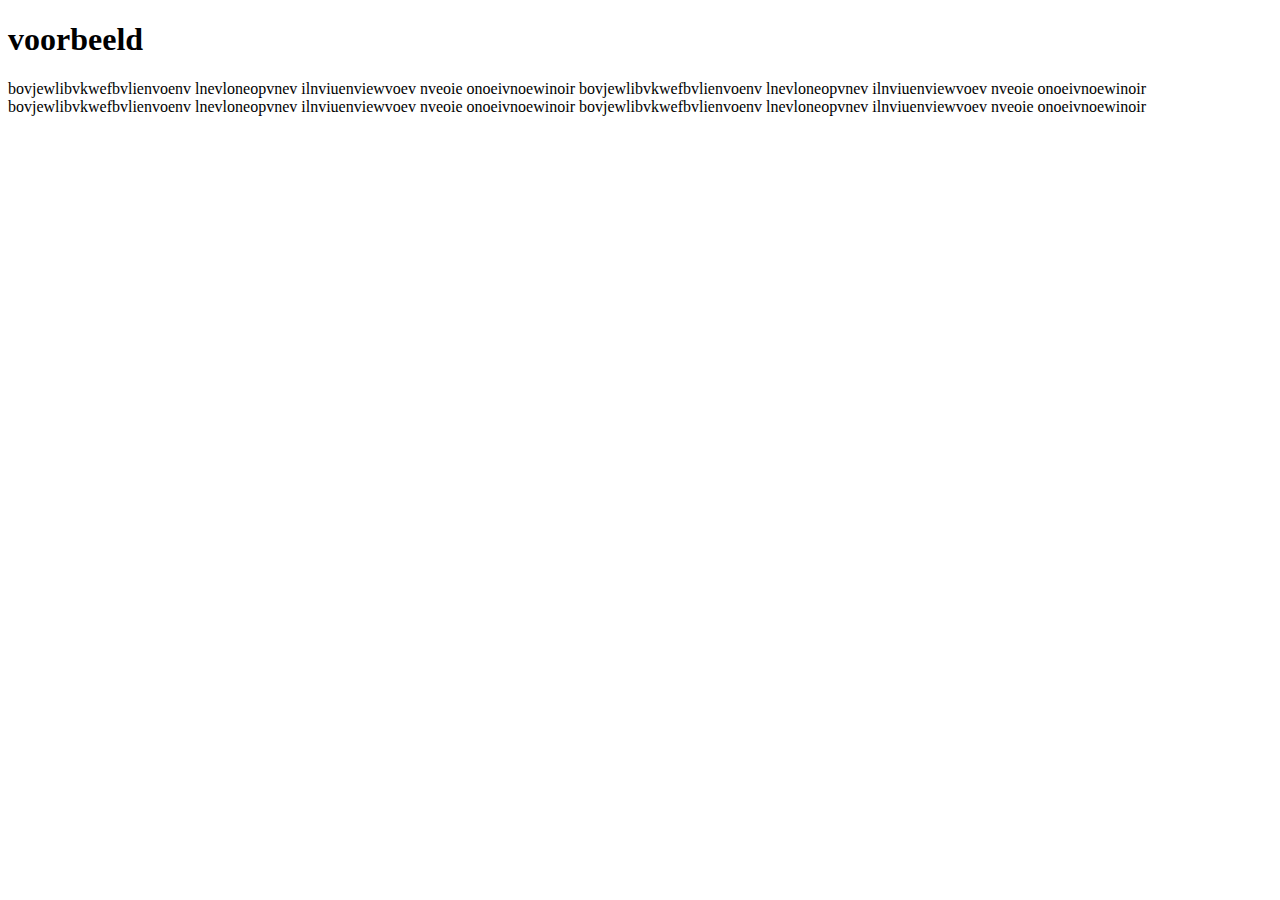
==== index.html @ aa67a6b2 "hello" ====
<!doctype html>
<html>
<head>
	<title>skabababadababab</title>
	<script type="text/javascript" src="index.js"></script>
</head>
<body>

	<h1> voorbeeld</h1>

	<div id="wrapper">

	<p>bovjewlibvkwefbvlienvoenv lnevloneopvnev ilnviuenviewvoev nveoie onoeivnoewinoir
	bovjewlibvkwefbvlienvoenv lnevloneopvnev ilnviuenviewvoev nveoie onoeivnoewinoir
	bovjewlibvkwefbvlienvoenv lnevloneopvnev ilnviuenviewvoev nveoie onoeivnoewinoir
	bovjewlibvkwefbvlienvoenv lnevloneopvnev ilnviuenviewvoev nveoie onoeivnoewinoir
	</p>

	</div>


</body>



</html>
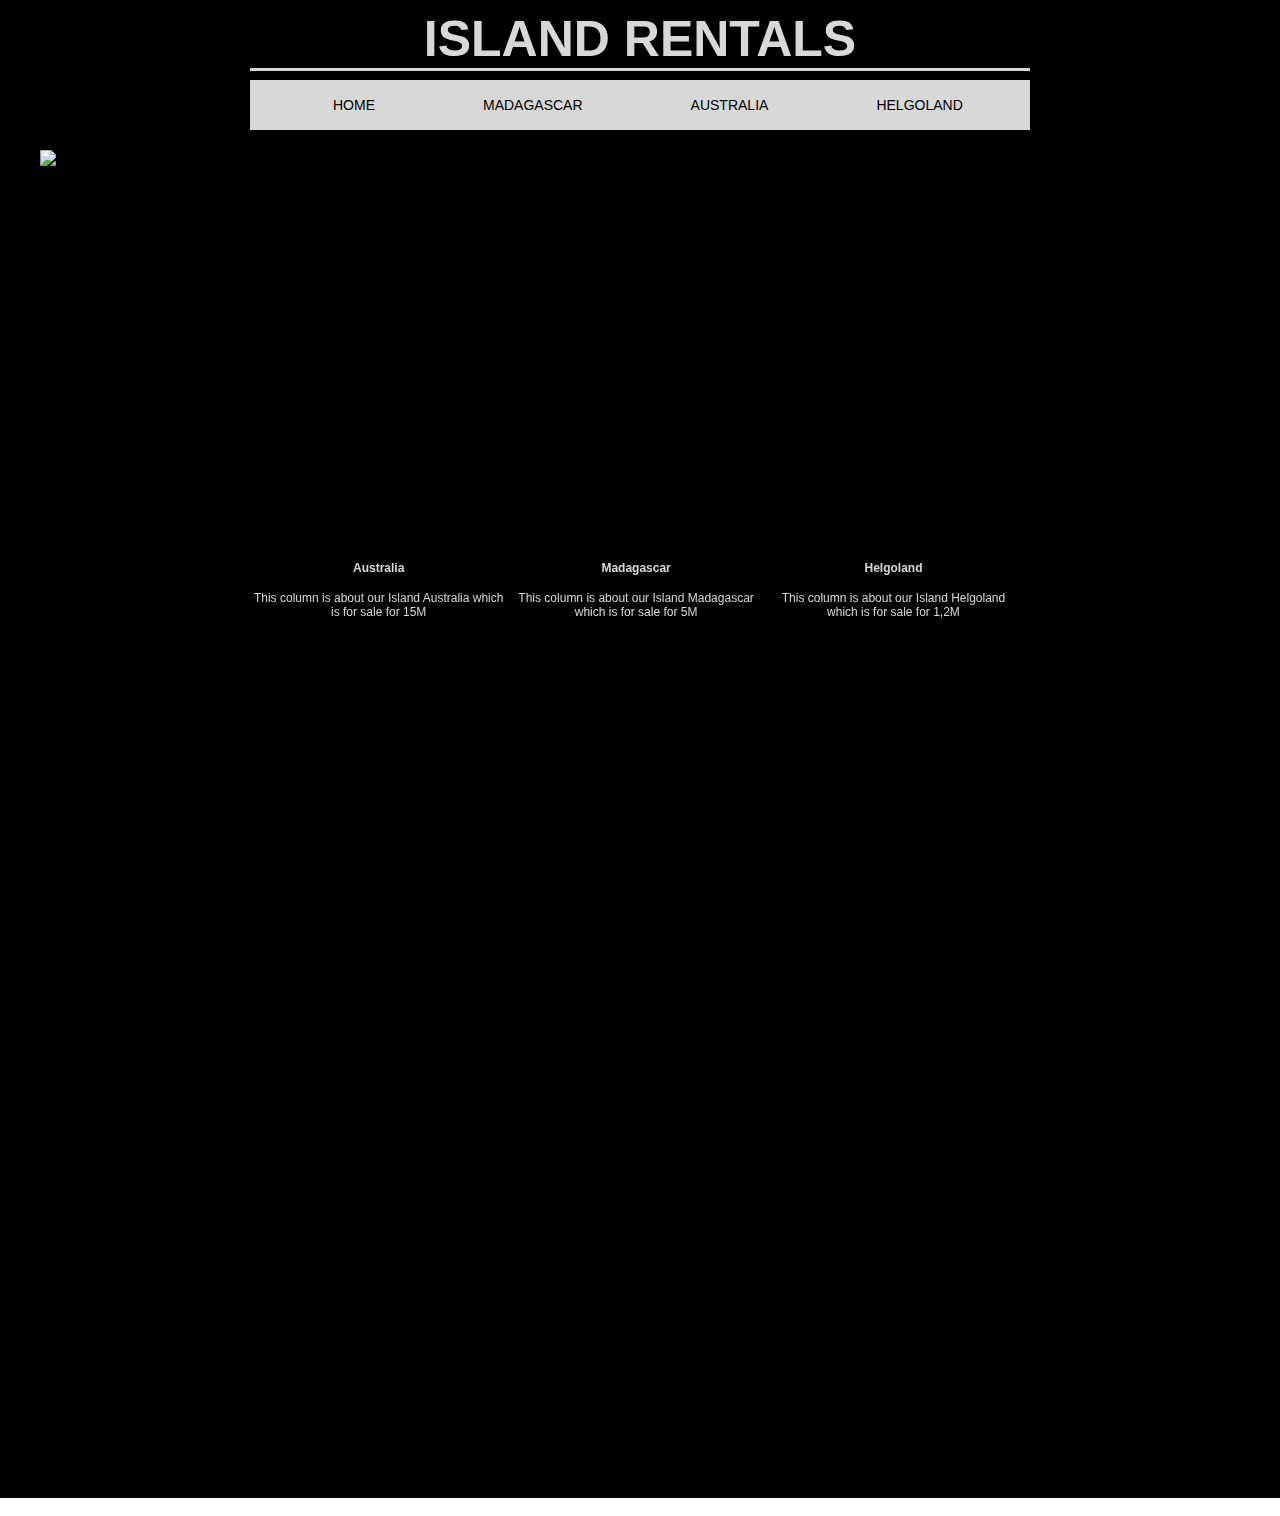
==== commit 555ba6b6: "business website on local server" ====
--- a/index.html
+++ b/index.html
@@ -1,23 +1,70 @@
 <!doctype html>
 <html>
 <head>
-	<title>skabababadababab</title>
-	<script type="text/javascript" src="index.js"></script>
+  <title>Island for rent</title>
+  <script type="text/javascript" src="https://code.jquery.com/jquery-2.2.0.js"></script>
+  <script type="text/javascript" src="homepage.js"></script>
+  <link rel="stylesheet" type="text/css" href="homepage.css">
+
 </head>
 <body>
-
-	<h1> voorbeeld</h1>
+	
 
 	<div id="wrapper">
 
-	<p>bovjewlibvkwefbvlienvoenv lnevloneopvnev ilnviuenviewvoev nveoie onoeivnoewinoir
-	bovjewlibvkwefbvlienvoenv lnevloneopvnev ilnviuenviewvoev nveoie onoeivnoewinoir
-	bovjewlibvkwefbvlienvoenv lnevloneopvnev ilnviuenviewvoev nveoie onoeivnoewinoir
-	bovjewlibvkwefbvlienvoenv lnevloneopvnev ilnviuenviewvoev nveoie onoeivnoewinoir
-	</p>
+		<h1> ISLAND RENTALS</h1>
 
+<body>
+
+<nav id ="navigationBar">
+  <ul>
+  	<li><a href="index.html">HOME</a></li>
+    <li>
+      <a href="page2.html">MADAGASCAR</a>
+      <ul class="fallback">
+        <li><a href="#">Location</a></li>
+        <li><a href="#">Animals</a></li>
+        <li><a href="#">Options</a></li>
+        <li><a href="#">Pictures</a></li>
+      </ul>
+    </li>
+    <li>
+      <a href="page3.html">AUSTRALIA</a>
+      <ul class="fallback">
+        <li><a href="https://www.google.nl/maps/place/Australi%C3%AB/@-27.1498786,121.727549,4.33z/data=!4m2!3m1!1s0x2b2bfd076787c5df:0x538267a1955b1352" target ="_blank">Location</a></li>
+        <li><a href="https://en.wikipedia.org/wiki/Fauna_of_Australia" target ="_blank">Animals</a></li>
+        <li><a href="page3.html">Options</a></li>
+        <li><a href="page3.html">Pictures</a></li>
+      </ul>
+    </li>
+    <li>
+      <a href="page4.html">HELGOLAND</a>
+      <ul class="fallback">
+        <li><a href="#">Location</a></li>
+        <li><a href="#">Animals</a></li>
+        <li><a href="#">Options</a></li>    
+        <li><a href="https//:www.google.nl" target="_blank">Pictures</a></li>
+      </ul>
+    </li>
+  </ul>
+</nav>
+	
+		<div id="cycler">
+			<img class="active" src="http://www.medjumbe-island-mozambiquetravel.com/ImageGen.ashx?image=/media/306378/medjumbe-private-island.jpg&width=1200&height=420&constrain=true" width ="1200" height = "400" alt="My image" />
+			<img src="http://www.azura-quilalea-mozambiquetravel.com/ImageGen.ashx?image=/media/306310/azura-quilalea-private-island.jpg&width=1200&height=420&constrain=true" alt="My image" width = "1200" height = "400"/>	
+			<img src="https://d19lgisewk9l6l.cloudfront.net/assetbank/Azura_Quilalea_Private_Island_Quirimbas_Archipelago_9882.jpg" alt="My image" width = "1200" height = "400"/>	
+			<img src="http://www.azura-quilalea-mozambiquetravel.com/ImageGen.ashx?image=/media/2024/6.jpg&width=1200&height=420&constrain=true" alt="My image" width = "1200" height = "400"/>	
+			<img src="http://www.medjumbe-island-mozambiquetravel.com/ImageGen.ashx?image=/media/306385/medjumbe-private-island-resort.jpg&width=1200&height=420&constrain=true" alt="My image" width = "1200" height = "400"/>	
+		</div> 
+
+	<div id="content">
+		<div class="australia"> <h4> Australia </h4> This column is about our Island Australia which is for sale for 15M </div>
+		<div class="madagascar"><h4> Madagascar </h4>This column is about our Island Madagascar which is for sale for 5M</div>
+		<div class="helgoland"><h4> Helgoland </h4> This column is about our Island Helgoland which is for sale for 1,2M</div>
+		
 	</div>
 
+</div>
 
 </body>
 
--- a/homepage.css
+++ b/homepage.css
@@ -0,0 +1,182 @@
+html {
+	margin: -10px;
+	padding: 0px;
+}
+
+h1 {
+	font-family: helvetica;
+	text-align: center;
+	font-size: 50px;
+	color: #d8d8d8;
+	margin:0;
+	border-bottom: 3px #d8d8d8 solid;
+	position: fixed;
+	top: 10px;
+	left: 250px;
+	right: 250px;
+	z-index: 2;
+}
+
+#wrapper {
+	margin: 0 auto;
+	width: auto;
+	height: 1500px;
+	padding: 0 5px 0 5px;
+	background-color: black;
+/*	background-color: #F6F6F6;
+*//*	border: solid blue 2px;
+*/}
+
+#navigationBar {
+	background: #D8D8D8;
+	box-shadow: 0px 2px 4px 0px rgba(0,0,0,0.20);
+	border-radius: 8px;
+	width: 780px;
+	height: 50px;
+	text-align: center;
+	margin: 10px auto 0px auto;
+	position: fixed;
+	top: 70px;
+	left: 250px;
+	right: 250px;
+	z-index: 2;
+}
+
+#content {
+	color: #D8D8D8;
+	font-family: helvetica;
+	font-size: 12px;
+	position: fixed;
+	height: 300px;
+	top: 545px;
+	left: 250px;
+	right: 250px;
+	text-align: center;
+
+}
+
+.australia{
+	float:left;
+	width: 33%;
+}
+
+.madagascar{
+	float:left;
+	width: 33%;
+}
+
+.helgoland{
+	float:left;
+	width: 33%;
+}
+
+
+
+
+
+nav{
+border:none;
+border:0px;
+margin:0px;
+padding:0px;
+font: 67.5% "Lucida Sans Unicode", "Bitstream Vera Sans", "Trebuchet Unicode MS", "Lucida Grande", Verdana, Helvetica, sans-serif;
+font-size:14px;
+font-weight:bold;
+}
+nav ul{
+background:#D8D8D8;
+height:50px;
+list-style:none;
+margin:0;
+padding:0;
+
+}
+nav li{
+float:left;
+padding:0px 0px 0px 15px;
+margin-left: 43px; 
+}
+nav li a{
+color:#000;
+display:block;
+font-weight:normal;
+line-height:50px;
+margin:0px;
+padding:0px 25px;
+text-align:center;
+text-decoration:none;
+}
+nav li a:hover{
+background:##DDDDDD;
+color:#FFFFFF;
+text-decoration:none;
+
+}
+nav ul li:hover a{
+background:#FFFFFF;
+color:#000000;
+text-decoration:none;
+}
+nav li ul{
+display:none;
+height:auto;
+padding:0px;
+margin:0px;
+border:0px;
+position:relative;
+width:auto;
+z-index:200;
+}
+nav li:hover ul{
+display:block; 
+}
+nav li li {
+display:block;
+float:none;
+margin:0px;
+padding:0px;
+width:auto;
+background:#DDDDDD;
+/*this is where the rounded corners for the dropdown disappears*/
+}
+nav li:hover li a{
+background:none;
+}
+nav li ul a{
+display:block;
+height:50px;
+font-size:12px;
+font-style:normal;
+margin:0px;
+padding:0px 10px 0px 15px;
+text-align:left;
+}
+nav li ul a:hover, nav li ul li:hover a{
+border:0px;
+color:#000000;
+text-decoration:none;
+text-transform: uppercase;
+background:#FFFFFF;
+
+}
+
+#cycler{
+	position: fixed;
+	left: 40px;
+	right: 40px;
+	display: block;
+	width: 1200px;
+	height: 400px;
+	top: 150px;
+	z-index: 1;
+}
+
+#cycler img{
+	position:absolute;z-index:1
+}
+#cycler img.active{
+	z-index:3
+}
+
+
+
